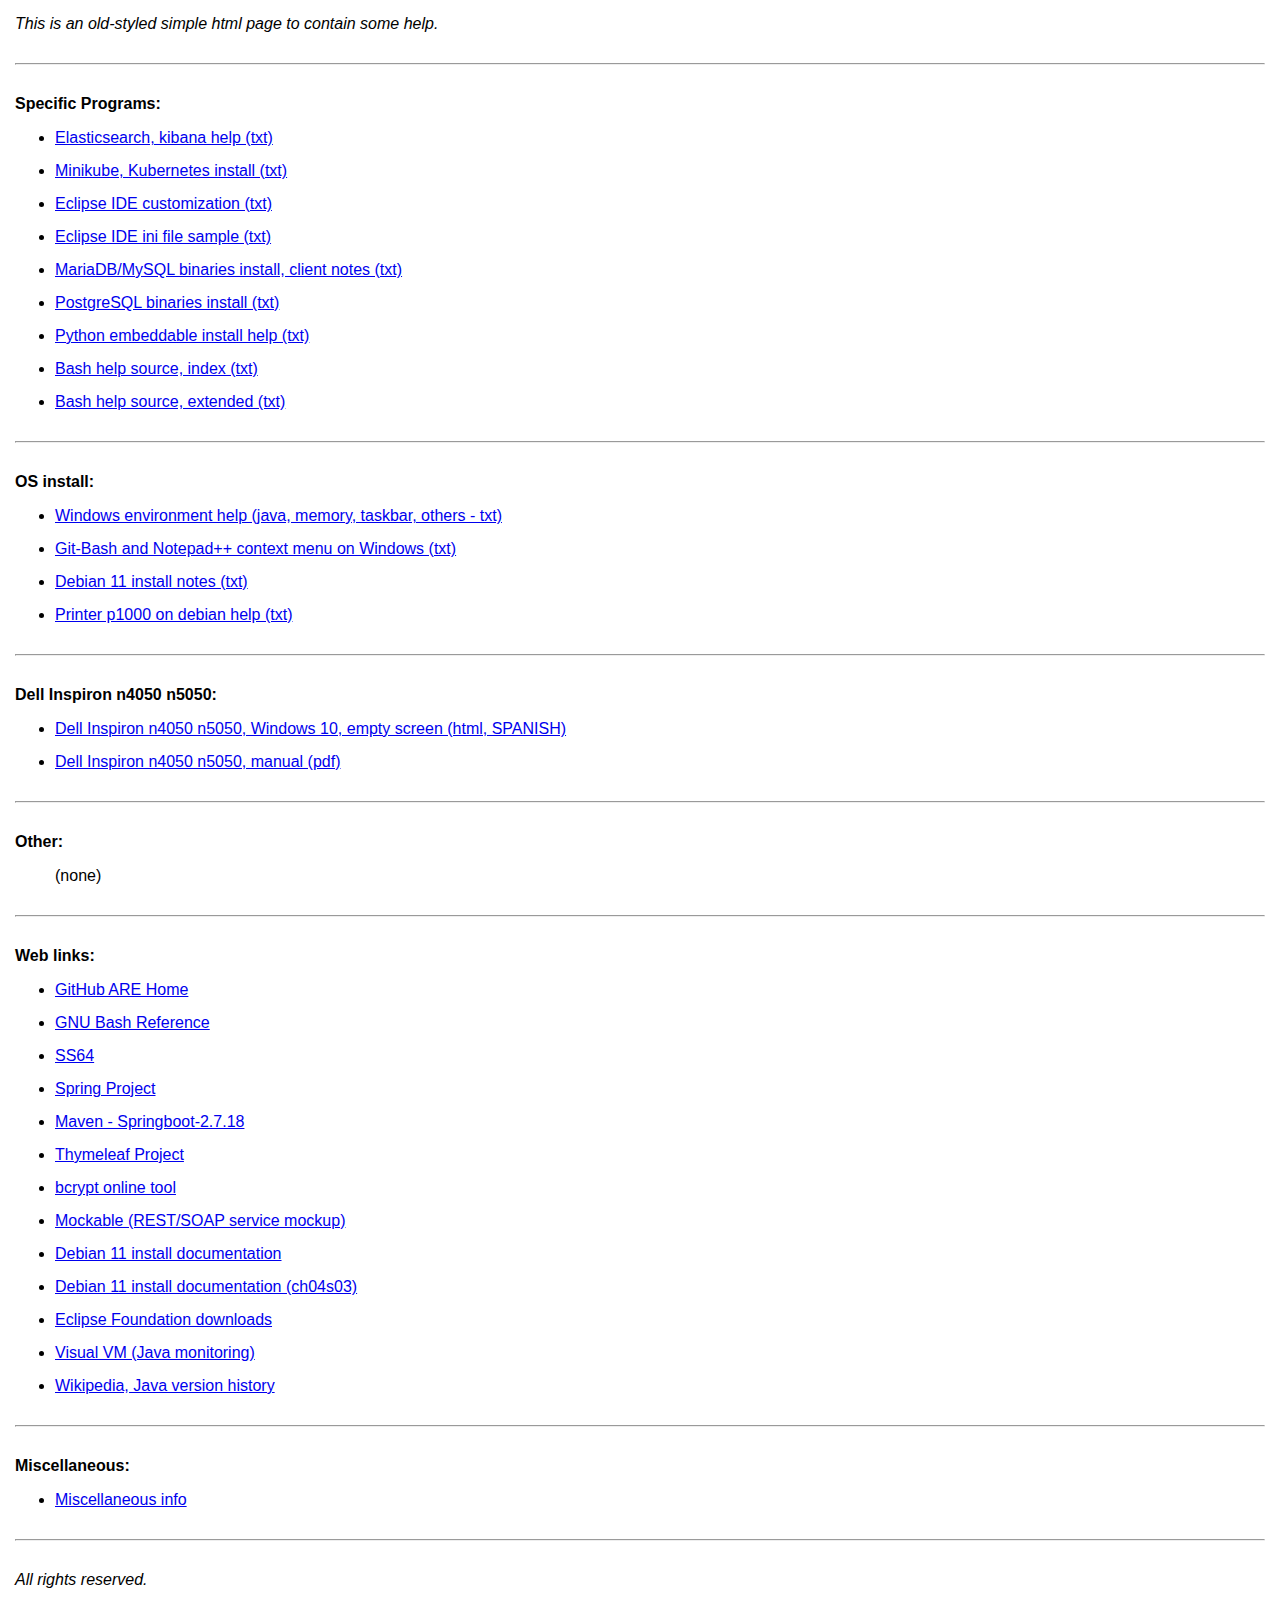
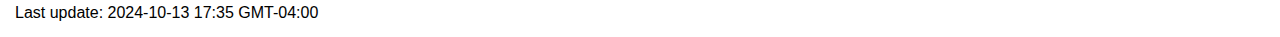
==== index.html @ 9477478d "[main] Update files cont." ====
<!doctype html>
<html>

<head>

<link rel="icon" href="./img/favicon_tilde.ico">

<title>~/</title>

<link rel="stylesheet" href="./css/style.css">

<meta name="viewport" content="width=device-width, initial-scale=1.0"> 

<style>

h2 {
    margin: 15px 15px 15px;
}

</style>

</head>

<body>

<p><i>This is an old-styled simple html page to contain some help.</i></p>

<!-- <br /> -->

<hr />



<h2>Specific Programs:</h2>

<ul>

<li><a href="./txt/elasticsearch-kibana-help.txt" target="_blank">Elasticsearch, kibana help (txt)</a></li>



<li><a href="./txt/kubernetes-minikube-help.txt" target="_blank">Minikube, Kubernetes install (txt)</a></li>

<li><a href="./txt/eclipse-help.txt" target="_blank">Eclipse IDE customization (txt)</a></li>

<li><a href="./txt/eclipse.ini.sample.txt" target="_blank">Eclipse IDE ini file sample (txt)</a></li>



<li><a href="./txt/mariadb-mysql-help.txt" target="_blank">MariaDB/MySQL binaries install, client notes (txt)</a></li>

<li><a href="./txt/postgresql-help.txt" target="_blank">PostgreSQL binaries install (txt)</a></li>



<li><a href="./txt/python-help.txt" target="_blank">Python embeddable install help (txt)</a></li>

<li><a href="./txt/bash-help-src-index.txt" target="_blank">Bash help source, index (txt)</a></li>

<li><a href="./txt/bash-help-src-extended.txt" target="_blank">Bash help source, extended (txt)</a></li>



</ul>

<!-- <br /> -->

<hr />



<h2>OS install:</h2>

<ul>

<li><a href="./txt/windows-env-help.txt" target="_blank">Windows environment help (java, memory, taskbar, others - txt)</a></li>

<li><a href="./txt/git-bash-windows-context-menu-help.txt" target="_blank">Git-Bash and Notepad++ context menu on Windows (txt)</a></li>

<li><a href="./txt/debian11-VitP2413-help.txt" target="_blank">Debian 11 install notes (txt)</a></li>

<li><a href="./txt/printer-hp-p1000-debian-help.txt" target="_blank">Printer p1000 on debian help (txt)</a></li>

</ul>

<!-- <br /> -->

<hr />



<h2>Dell Inspiron n4050 n5050:</h2>

<ul>

<li><a href="./html/dell-inspiron-n4050-n5050-windows-10-empty-screen-spanish.html" target="_blank">Dell Inspiron n4050 n5050, Windows 10, empty screen (html, SPANISH)</a></li>

<li><a href="./pdf/20240720_dell_inspiron_n04050_n5050.pdf" target="_blank">Dell Inspiron n4050 n5050, manual (pdf)</a></li>

</ul>

<!-- <br /> -->



<hr />

<h2>Other:</h2>

<ul>

<!-- <li><a href="./txt/git-bash-windows-context-menu.txt">Git-Bash, windows context menu (txt)</a></li> -->

<p>(none)</p>

</ul>

<!-- <br /> -->

<hr />

<h2>Web links:</h2>

<ul>

<li><a href="https://www.github.com/alberto-romero-eng" target="_blank">GitHub ARE Home</a></li>

<li><a href="https://www.gnu.org/savannah-checkouts/gnu/bash/manual/bash.html" target="_blank">GNU Bash Reference</a></li>

<li><a href="https://www.ss64.com/" target="_blank">SS64</a></li>

<li><a href="https://www.spring.io/" target="_blank">Spring Project</a></li>

<li><a href="https://repo.maven.apache.org/maven2/org/springframework/boot/spring-boot-starter/2.7.18/" target="_blank">Maven - Springboot-2.7.18</a></li>

<li><a href="https://www.thymeleaf.org" target="_blank">Thymeleaf Project</a></li>

<li><a href="https://www.browserling.com/tools/bcrypt" target="_blank">bcrypt online tool</a></li>

<li><a href="https://www.mockable.io/" target="_blank">Mockable (REST/SOAP service mockup)</a></li>

<li><a href="https://www.debian.org/releases/bullseye/amd64/" target="_blank">Debian 11 install documentation</a></li>

<li><a href="https://www.debian.org/releases/bullseye/amd64/ch04s03.en.html" target="_blank">Debian 11 install documentation (ch04s03)</a></li>

<li><a href="https://www.eclipse.org/downloads/" target="_blank">Eclipse Foundation downloads</a></li>

<li><a href="https://visualvm.github.io/download.html" target="_blank">Visual VM (Java monitoring)</a></li>

<li><a href="https://en.wikipedia.org/wiki/Java_version_history" target="_blank">Wikipedia, Java version history</a></li>

</ul>

<!-- <br /> -->



<hr />

<h2>Miscellaneous:</h2>

<ul>

<li><a href="./html/miscellaneous.html">Miscellaneous info</a></li>

</ul>

<!-- <br /> -->



<hr />

<p><em>All rights reserved.</em></p>

<p>Last update: 2024-10-13 17:35 GMT-04:00</p>

</body>

</html>
---- css/style.css ----
* {
    font-family: Arial;
    font-size: 12pt;
}

body {
    width: 100%;
    margin: 0px;
}

p {
    margin: 15px;
}


li {
    margin: 15px;
}

h1,h2, h3, h4, h5 {
    margin: 45px 15px 15px;
}

hr {
    margin: 30px 15px 30px;
}
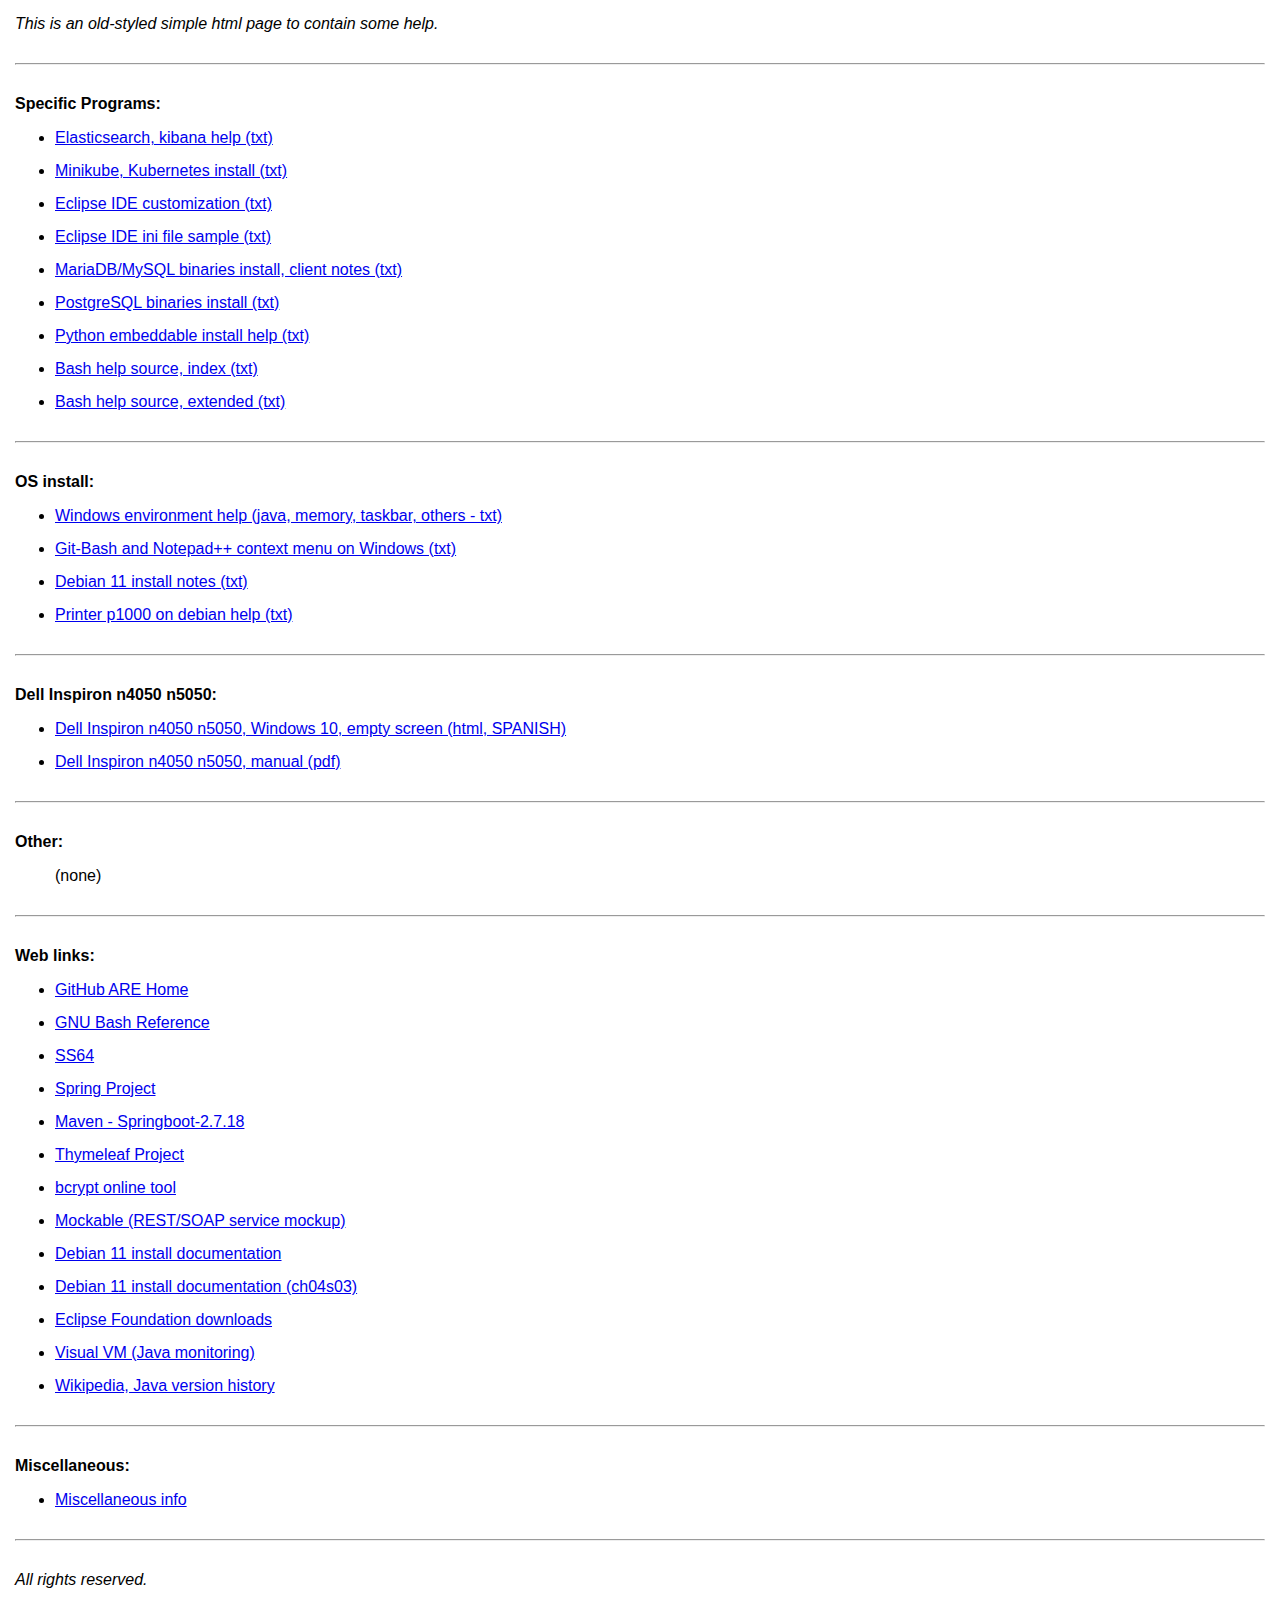
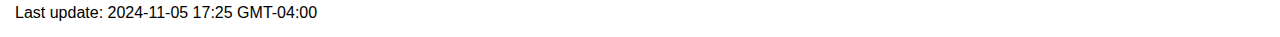
==== commit 7a4a082e: "[main] Update files cont." ====
--- a/index.html
+++ b/index.html
@@ -173,7 +173,7 @@
 
 <p><em>All rights reserved.</em></p>
 
-<p>Last update: 2024-10-13 17:35 GMT-04:00</p>
+<p>Last update: 2024-11-05 17:25 GMT-04:00</p>
 
 </body>
 
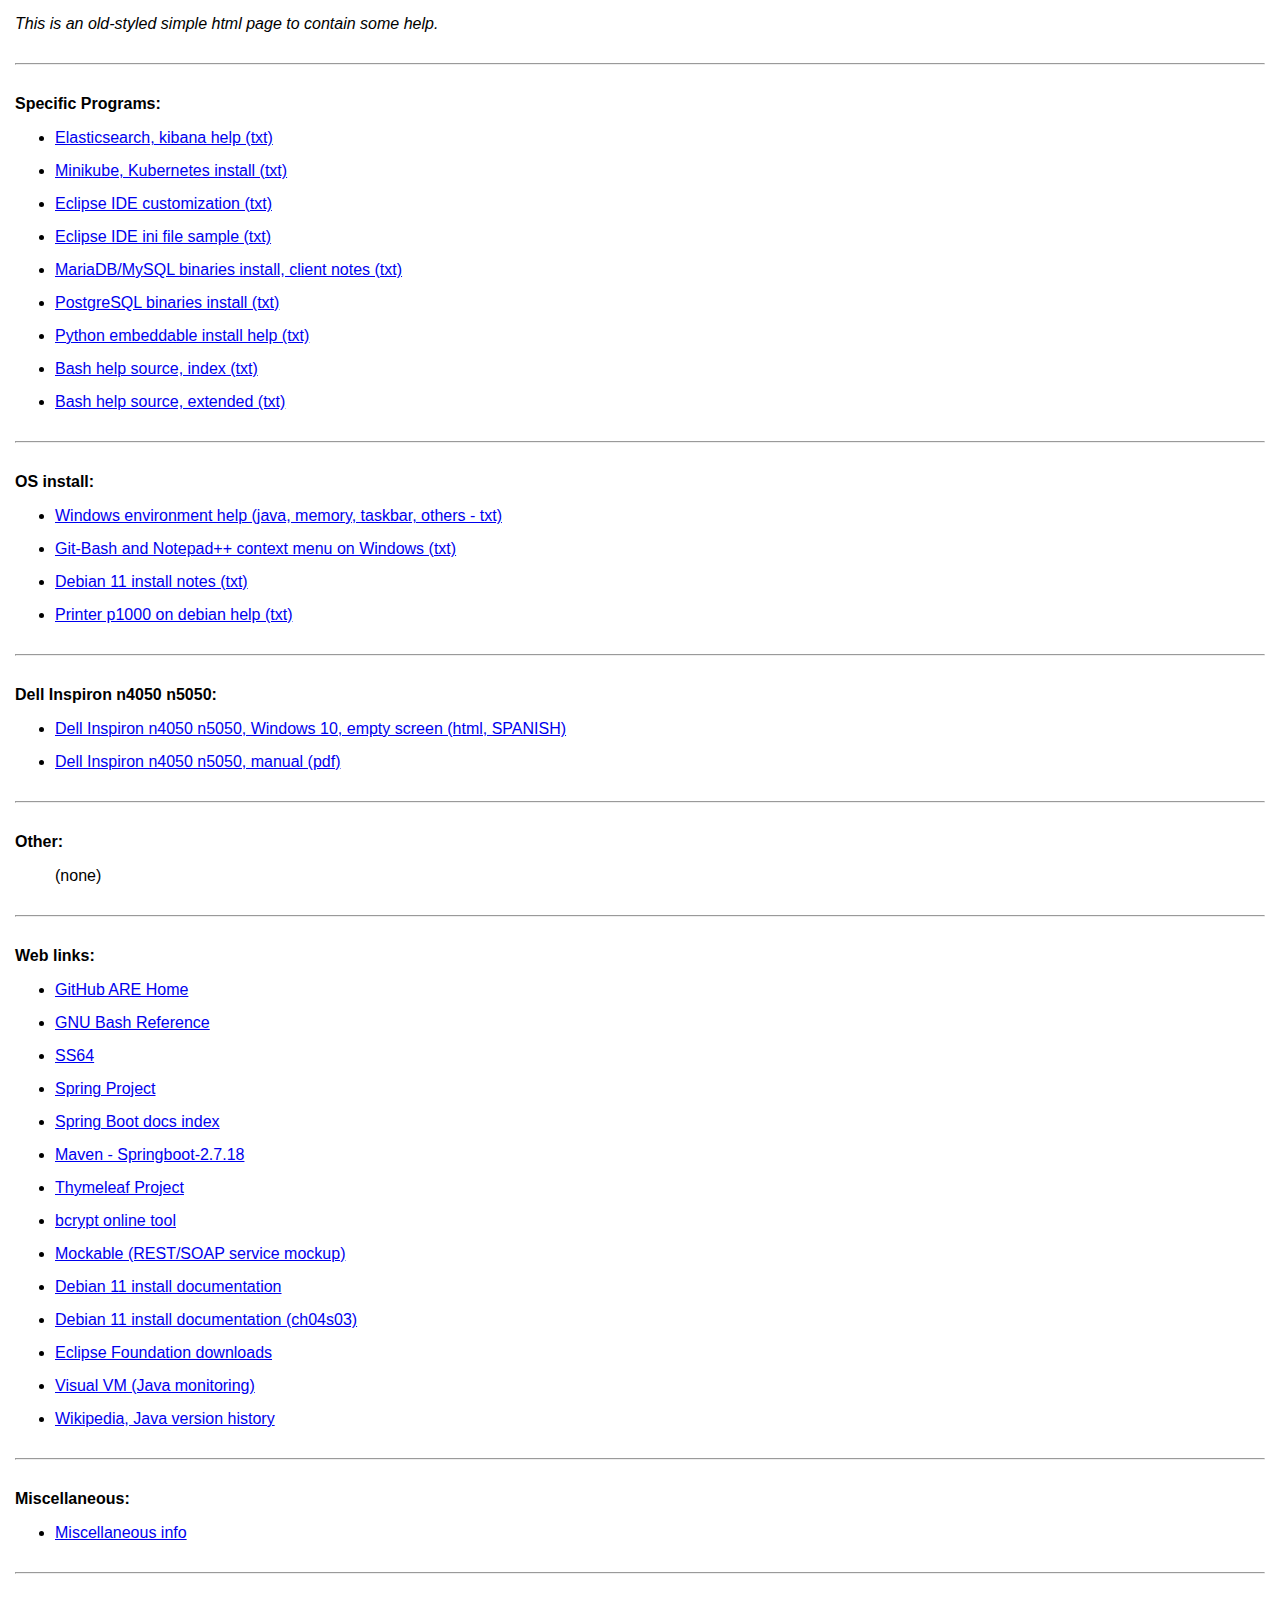
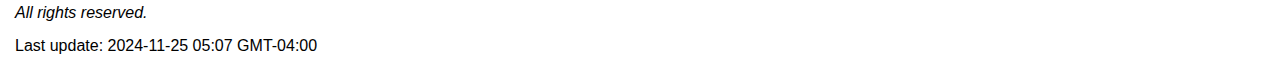
==== commit dc8a9666: "[main] Update files cont." ====
--- a/index.html
+++ b/index.html
@@ -131,6 +131,8 @@
 
 <li><a href="https://www.spring.io/" target="_blank">Spring Project</a></li>
 
+<li><a href="https://docs.spring.io/spring-boot/docs/" target="_blank">Spring Boot docs index</a></li>
+
 <li><a href="https://repo.maven.apache.org/maven2/org/springframework/boot/spring-boot-starter/2.7.18/" target="_blank">Maven - Springboot-2.7.18</a></li>
 
 <li><a href="https://www.thymeleaf.org" target="_blank">Thymeleaf Project</a></li>
@@ -173,7 +175,7 @@
 
 <p><em>All rights reserved.</em></p>
 
-<p>Last update: 2024-11-05 17:25 GMT-04:00</p>
+<p>Last update: 2024-11-25 05:07 GMT-04:00</p>
 
 </body>
 
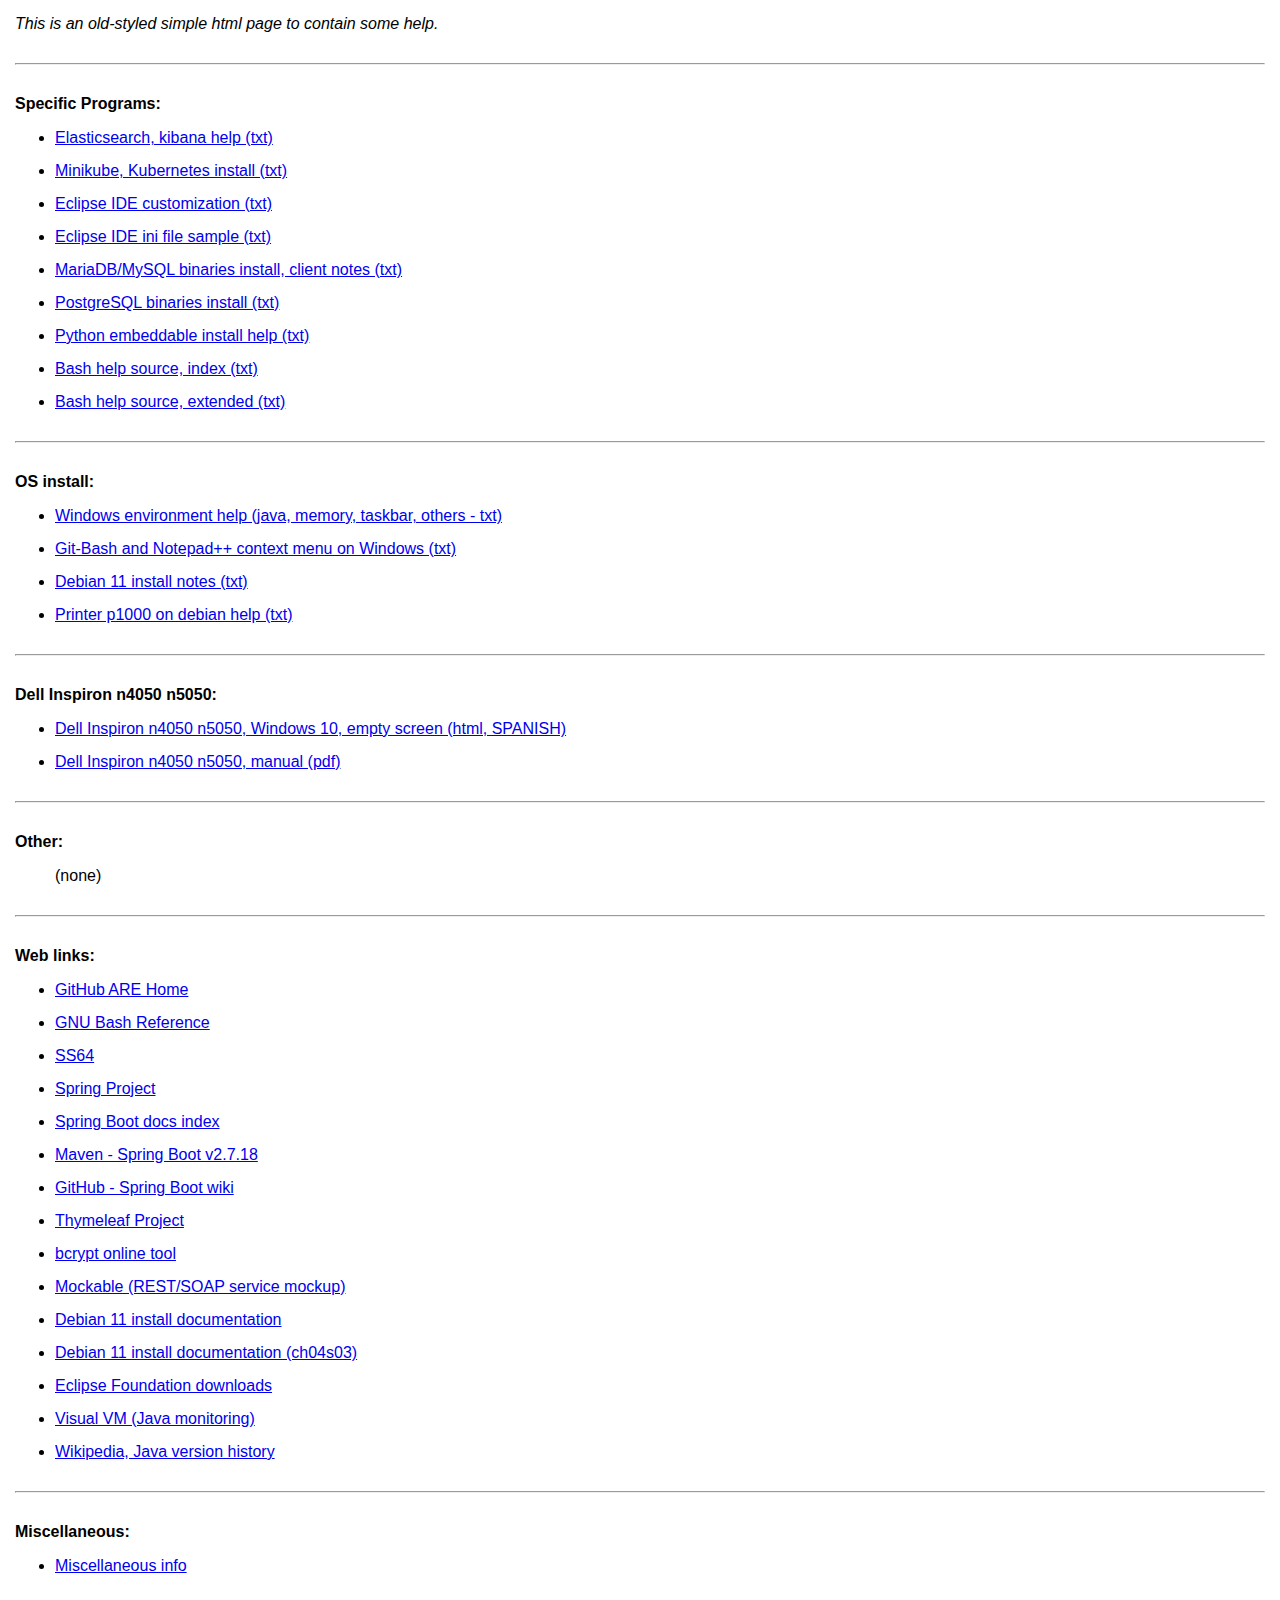
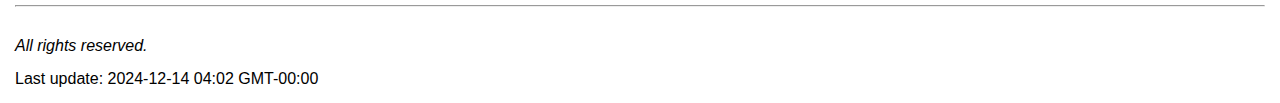
==== commit e390a491: "[main] Update index.html" ====
--- a/index.html
+++ b/index.html
@@ -133,7 +133,9 @@
 
 <li><a href="https://docs.spring.io/spring-boot/docs/" target="_blank">Spring Boot docs index</a></li>
 
-<li><a href="https://repo.maven.apache.org/maven2/org/springframework/boot/spring-boot-starter/2.7.18/" target="_blank">Maven - Springboot-2.7.18</a></li>
+<li><a href="https://repo.maven.apache.org/maven2/org/springframework/boot/spring-boot-starter/2.7.18/" target="_blank">Maven - Spring Boot v2.7.18</a></li>
+
+<li><a href="https://github.com/spring-projects/spring-boot/wiki" target="_blank">GitHub - Spring Boot wiki</a></li>
 
 <li><a href="https://www.thymeleaf.org" target="_blank">Thymeleaf Project</a></li>
 
@@ -175,7 +177,7 @@
 
 <p><em>All rights reserved.</em></p>
 
-<p>Last update: 2024-11-25 05:07 GMT-04:00</p>
+<p>Last update: 2024-12-14 04:02 GMT-00:00</p>
 
 </body>
 
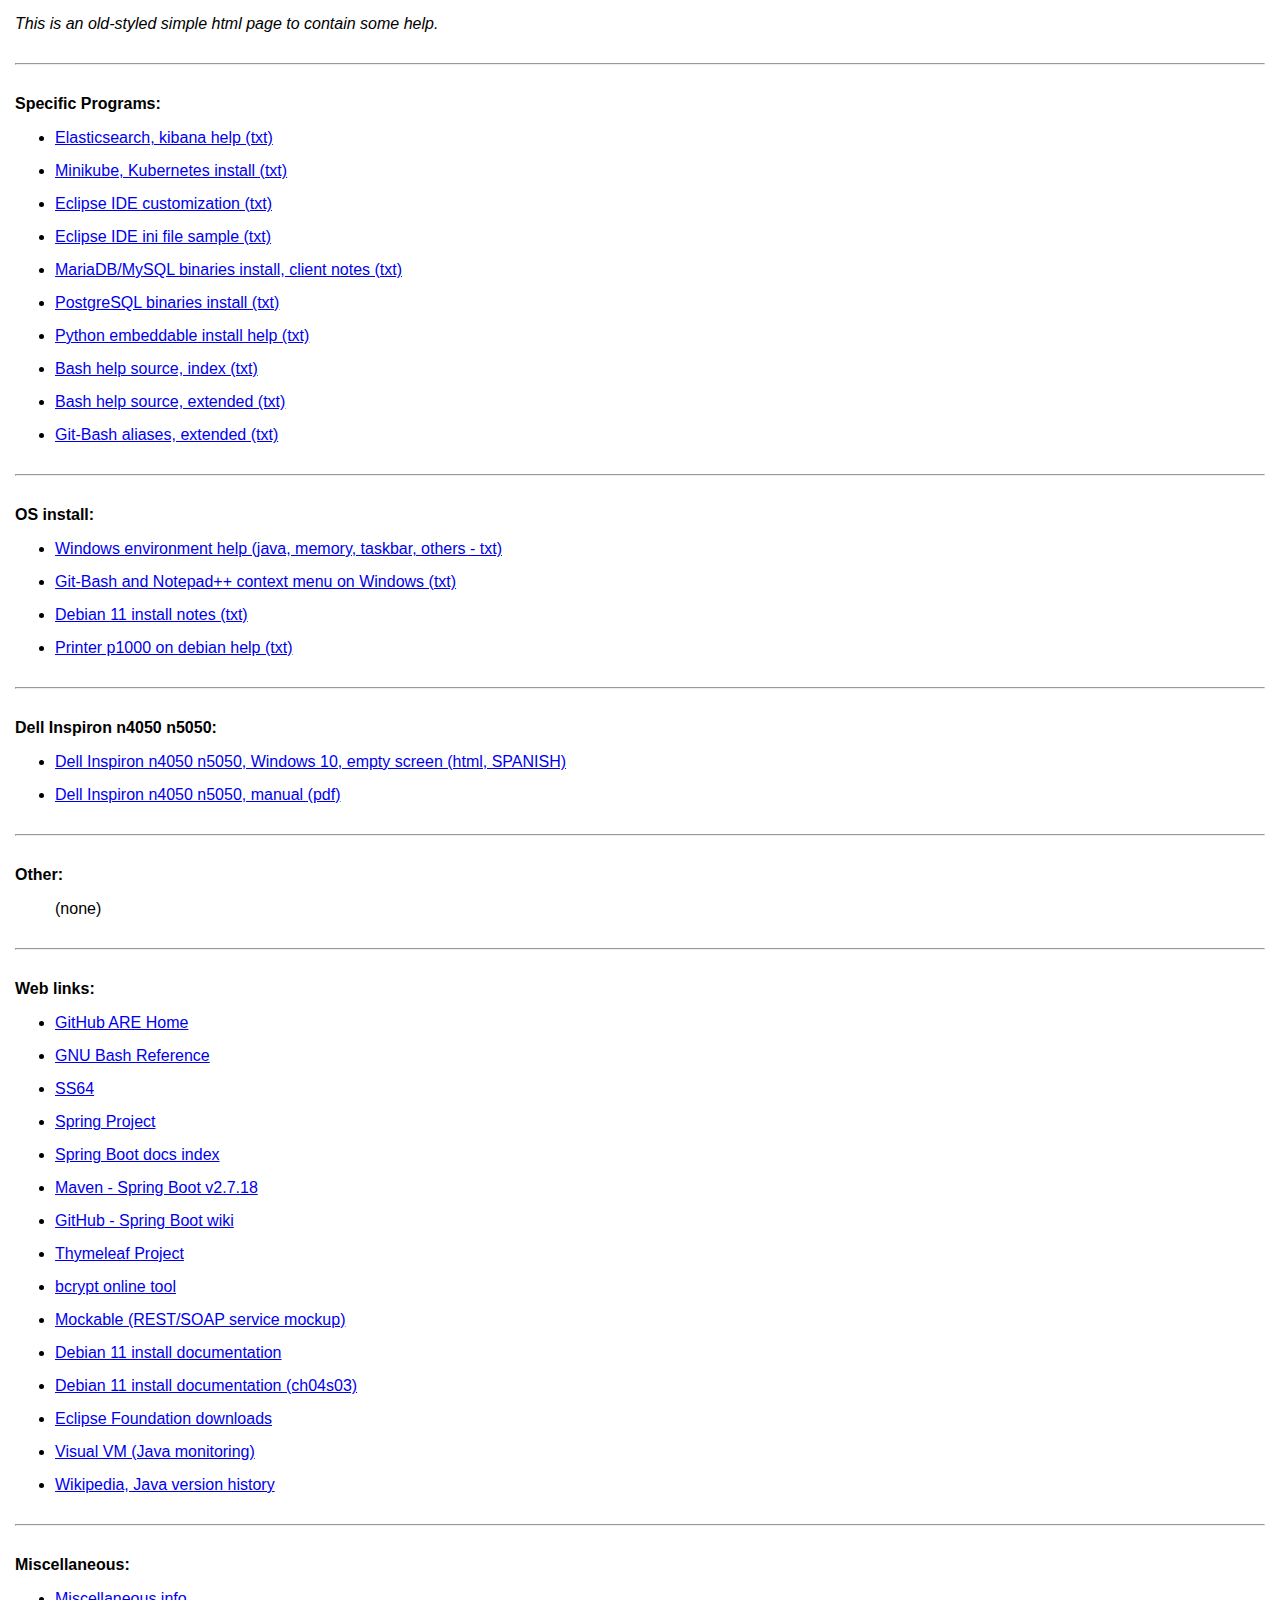
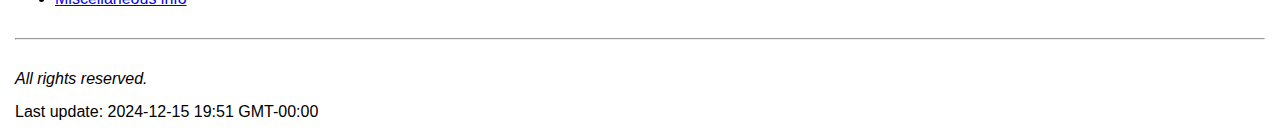
==== commit 94ece3b2: "[main] Update index.html, add git-bash-aliases" ====
--- a/index.html
+++ b/index.html
@@ -58,6 +58,8 @@
 <li><a href="./txt/bash-help-src-index.txt" target="_blank">Bash help source, index (txt)</a></li>
 
 <li><a href="./txt/bash-help-src-extended.txt" target="_blank">Bash help source, extended (txt)</a></li>
+
+<li><a href="./txt/git-bash-aliases-extended.sh.txt" target="_blank">Git-Bash aliases, extended (txt)</a></li>
 
 
 
@@ -177,7 +179,7 @@
 
 <p><em>All rights reserved.</em></p>
 
-<p>Last update: 2024-12-14 04:02 GMT-00:00</p>
+<p>Last update: 2024-12-15 19:51 GMT-00:00</p>
 
 </body>
 
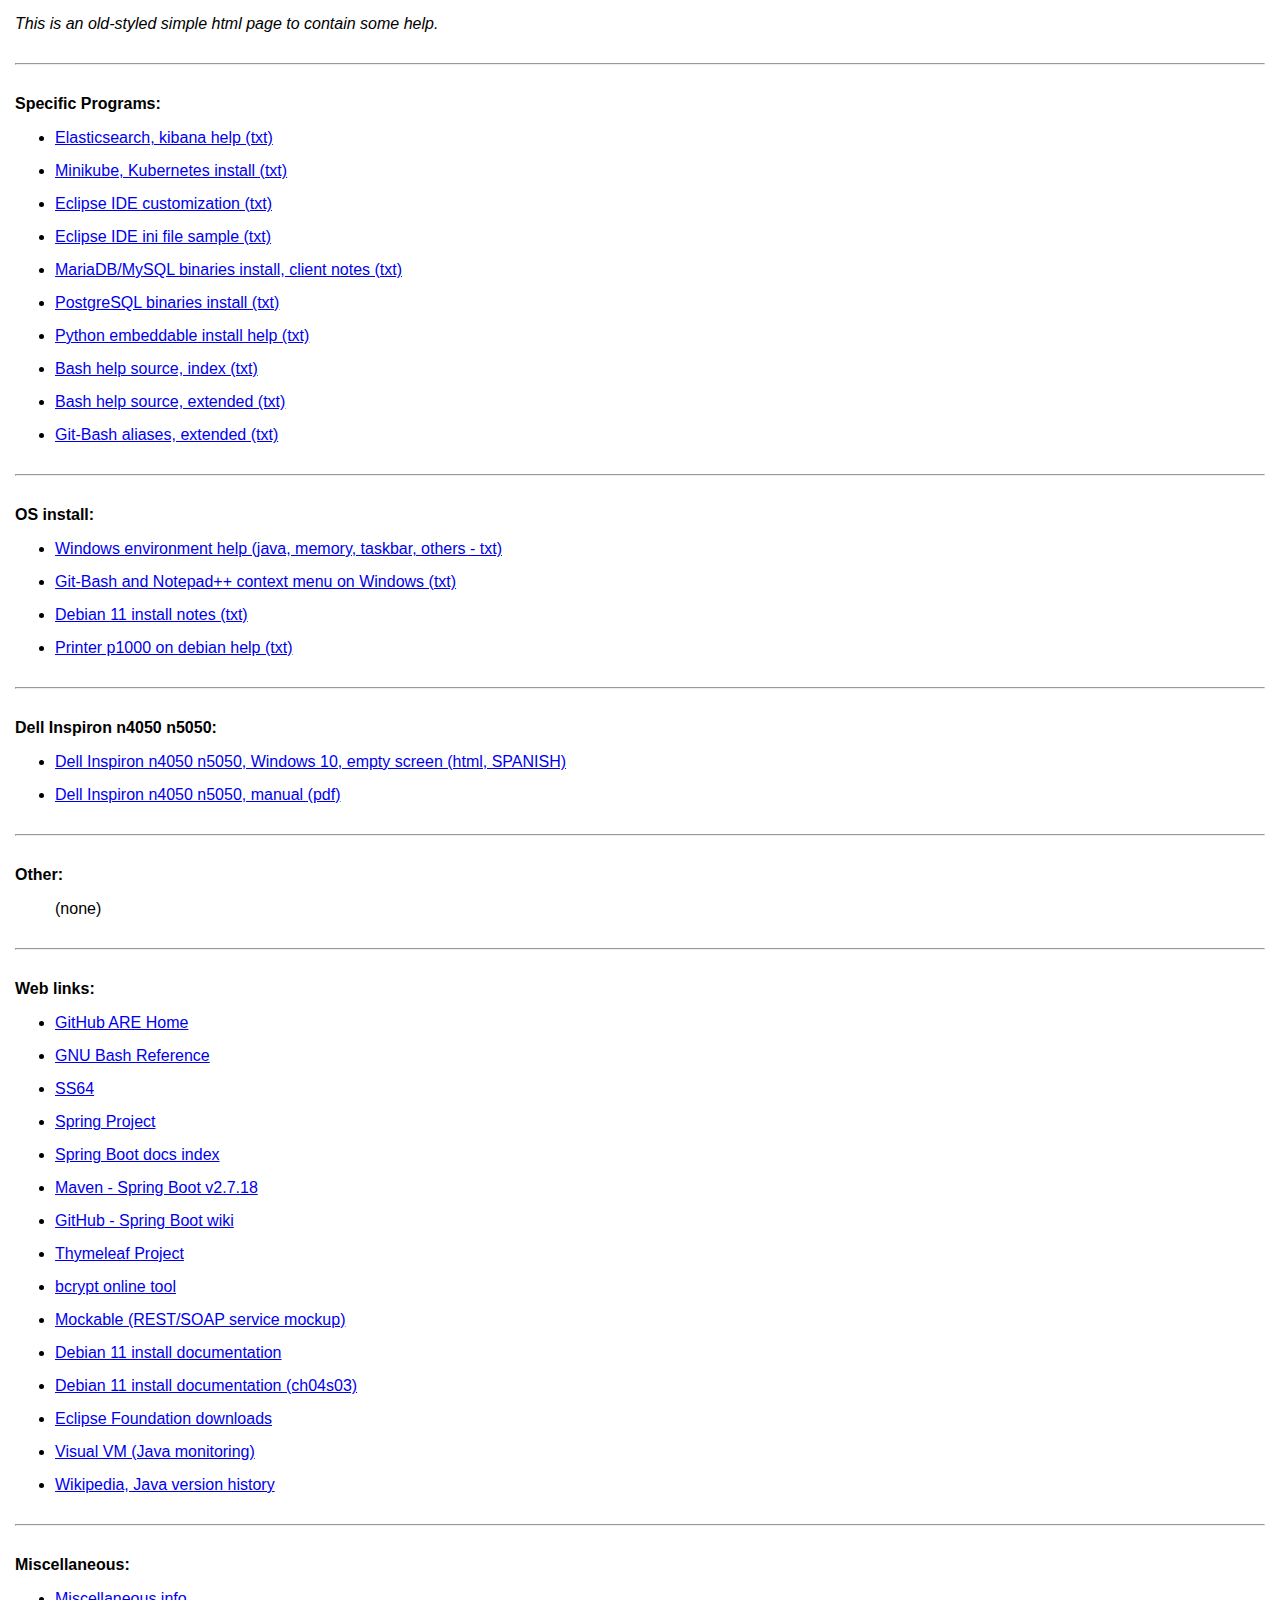
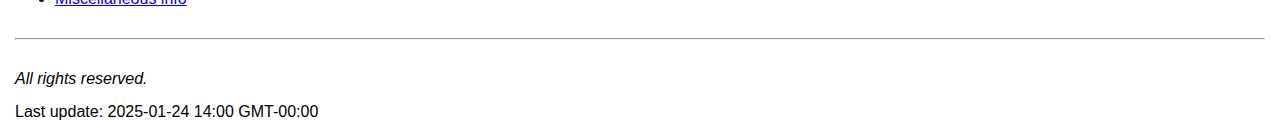
==== commit 2809ece9: "[main] Update index.html, bash-help txt files" ====
--- a/index.html
+++ b/index.html
@@ -179,7 +179,7 @@
 
 <p><em>All rights reserved.</em></p>
 
-<p>Last update: 2024-12-15 19:51 GMT-00:00</p>
+<p>Last update: 2025-01-24 14:00 GMT-00:00</p>
 
 </body>
 
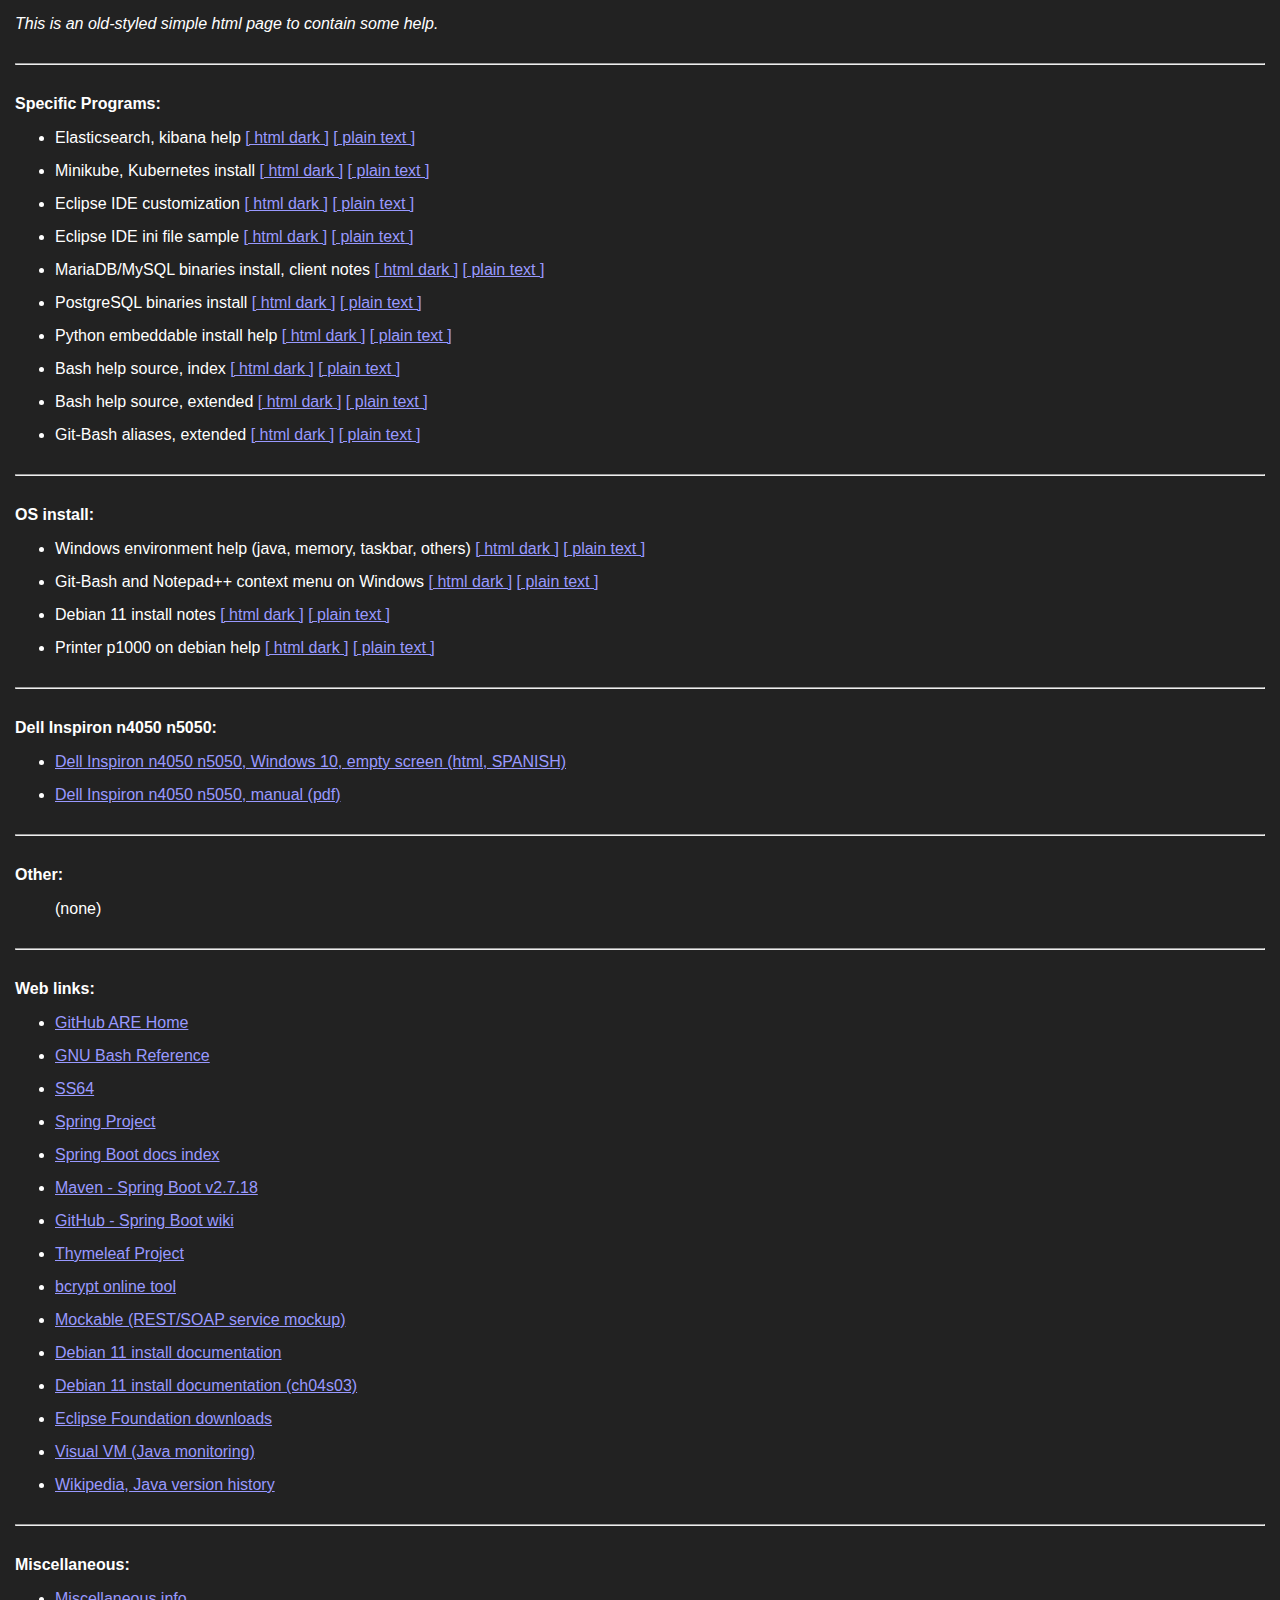
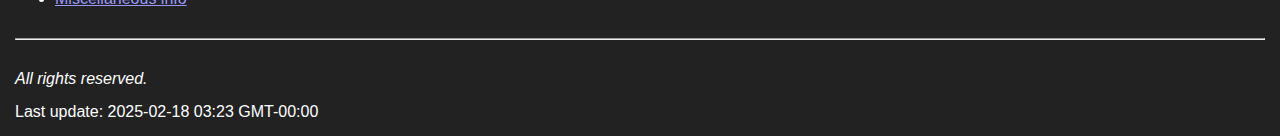
==== commit 8c8efc77: "[main] Implement dark theme" ====
--- a/index.html
+++ b/index.html
@@ -14,7 +14,7 @@
 <style>
 
 h2 {
-    margin: 15px 15px 15px;
+margin: 15px 15px 15px;
 }
 
 </style>
@@ -35,31 +35,70 @@
 
 <ul>
 
-<li><a href="./txt/elasticsearch-kibana-help.txt" target="_blank">Elasticsearch, kibana help (txt)</a></li>
-
-
-
-<li><a href="./txt/kubernetes-minikube-help.txt" target="_blank">Minikube, Kubernetes install (txt)</a></li>
-
-<li><a href="./txt/eclipse-help.txt" target="_blank">Eclipse IDE customization (txt)</a></li>
-
-<li><a href="./txt/eclipse.ini.sample.txt" target="_blank">Eclipse IDE ini file sample (txt)</a></li>
-
-
-
-<li><a href="./txt/mariadb-mysql-help.txt" target="_blank">MariaDB/MySQL binaries install, client notes (txt)</a></li>
-
-<li><a href="./txt/postgresql-help.txt" target="_blank">PostgreSQL binaries install (txt)</a></li>
-
-
-
-<li><a href="./txt/python-help.txt" target="_blank">Python embeddable install help (txt)</a></li>
-
-<li><a href="./txt/bash-help-src-index.txt" target="_blank">Bash help source, index (txt)</a></li>
-
-<li><a href="./txt/bash-help-src-extended.txt" target="_blank">Bash help source, extended (txt)</a></li>
-
-<li><a href="./txt/git-bash-aliases-extended.sh.txt" target="_blank">Git-Bash aliases, extended (txt)</a></li>
+<li>
+Elasticsearch, kibana help 
+<a href="./html/reader.html?source=elasticsearch-kibana-help" target="_blank">[ html dark ]</a>
+<a href="./txt/elasticsearch-kibana-help.txt" target="_blank">[ plain text ]</a></li>
+</li>
+
+
+
+<li>
+Minikube, Kubernetes install 
+<a href="./html/reader.html?source=kubernetes-minikube-help" target="_blank">[ html dark ]</a>
+<a href="./txt/kubernetes-minikube-help.txt" target="_blank">[ plain text ]</a>
+</li>
+
+<li>Eclipse IDE customization 
+<a href="./html/reader.html?source=eclipse-help" target="_blank">[ html dark ]</a>
+<a href="./txt/eclipse-help.txt" target="_blank">[ plain text ]</a>
+</li>
+
+<li>
+Eclipse IDE ini file sample 
+<a href="./html/reader.html?source=eclipse.ini.sample" target="_blank">[ html dark ]</a>
+<a href="./txt/eclipse.ini.sample.txt" target="_blank">[ plain text ]</a>
+</li>
+
+
+
+<li>
+MariaDB/MySQL binaries install, client notes 
+<a href="./html/reader.html?source=mariadb-mysql-help" target="_blank">[ html dark ]</a>
+<a href="./txt/mariadb-mysql-help.txt" target="_blank">[ plain text ]</a>
+</li>
+
+<li>
+PostgreSQL binaries install 
+<a href="./html/reader.html?source=postgresql-help" target="_blank">[ html dark ]</a>
+<a href="./txt/postgresql-help.txt" target="_blank">[ plain text ]</a>
+</li>
+
+
+
+<li>
+Python embeddable install help 
+<a href="./html/reader.html?source=python-help" target="_blank">[ html dark ]</a>
+<a href="./txt/python-help.txt" target="_blank">[ plain text ]</a>
+</li>
+
+<li>
+Bash help source, index 
+<a href="./html/reader.html?source=bash-help-src-index" target="_blank">[ html dark ]</a>
+<a href="./txt/bash-help-src-index.txt" target="_blank">[ plain text ]</a>
+</li>
+
+<li>
+Bash help source, extended 
+<a href="./html/reader.html?source=bash-help-src-extended" target="_blank">[ html dark ]</a>
+<a href="./txt/bash-help-src-extended.txt" target="_blank">[ plain text ]</a>
+</li>
+
+<li>
+Git-Bash aliases, extended 
+<a href="./html/reader.html?source=git-bash-aliases-extended.sh" target="_blank">[ html dark ]</a>
+<a href="./txt/git-bash-aliases-extended.sh.txt" target="_blank">[ plain text ]</a>
+</li>
 
 
 
@@ -75,13 +114,29 @@
 
 <ul>
 
-<li><a href="./txt/windows-env-help.txt" target="_blank">Windows environment help (java, memory, taskbar, others - txt)</a></li>
-
-<li><a href="./txt/git-bash-windows-context-menu-help.txt" target="_blank">Git-Bash and Notepad++ context menu on Windows (txt)</a></li>
-
-<li><a href="./txt/debian11-VitP2413-help.txt" target="_blank">Debian 11 install notes (txt)</a></li>
-
-<li><a href="./txt/printer-hp-p1000-debian-help.txt" target="_blank">Printer p1000 on debian help (txt)</a></li>
+<li>
+Windows environment help (java, memory, taskbar, others) 
+<a href="./html/reader.html?source=windows-env-help" target="_blank">[ html dark ]</a>
+<a href="./txt/windows-env-help.txt" target="_blank">[ plain text ]</a>
+</li>
+
+<li>
+Git-Bash and Notepad++ context menu on Windows 
+<a href="./html/reader.html?source=git-bash-windows-context-menu-help" target="_blank">[ html dark ]</a>
+<a href="./txt/git-bash-windows-context-menu-help.txt" target="_blank">[ plain text ]</a>
+</li>
+
+<li>
+Debian 11 install notes 
+<a href="./html/reader.html?source=debian11-VitP2413-help" target="_blank">[ html dark ]</a>
+<a href="./txt/debian11-VitP2413-help.txt" target="_blank">[ plain text ]</a>
+</li>
+
+<li>
+Printer p1000 on debian help 
+<a href="./html/reader.html?source=printer-hp-p1000-debian-help" target="_blank">[ html dark ]</a>
+<a href="./txt/printer-hp-p1000-debian-help.txt" target="_blank">[ plain text ]</a>
+</li>
 
 </ul>
 
@@ -179,7 +234,7 @@
 
 <p><em>All rights reserved.</em></p>
 
-<p>Last update: 2025-01-24 14:00 GMT-00:00</p>
+<p>Last update: 2025-02-18 03:23 GMT-00:00</p>
 
 </body>
 
--- a/css/style.css
+++ b/css/style.css
@@ -1,3 +1,5 @@
+/* updated: 2025-02-18 03:00 GMT-00:00 */
+
 * {
     font-family: Arial;
     font-size: 12pt;
@@ -6,21 +8,42 @@
 body {
     width: 100%;
     margin: 0px;
+    background-color: #222222;
 }
 
 p {
     margin: 15px;
+    color: #ffffff;
 }
 
 
 li {
     margin: 15px;
+    color: #ffffff;
 }
 
 h1,h2, h3, h4, h5 {
     margin: 45px 15px 15px;
+    color: #ffffff;
 }
 
 hr {
     margin: 30px 15px 30px;
 }
+
+a:link {
+    color: #9999ff;
+}
+
+a:visited {
+    color: #9999ff;
+}
+
+a:hover {
+    color: #ffff77;
+}
+
+a:active {
+    color: #ffff00;
+}
+
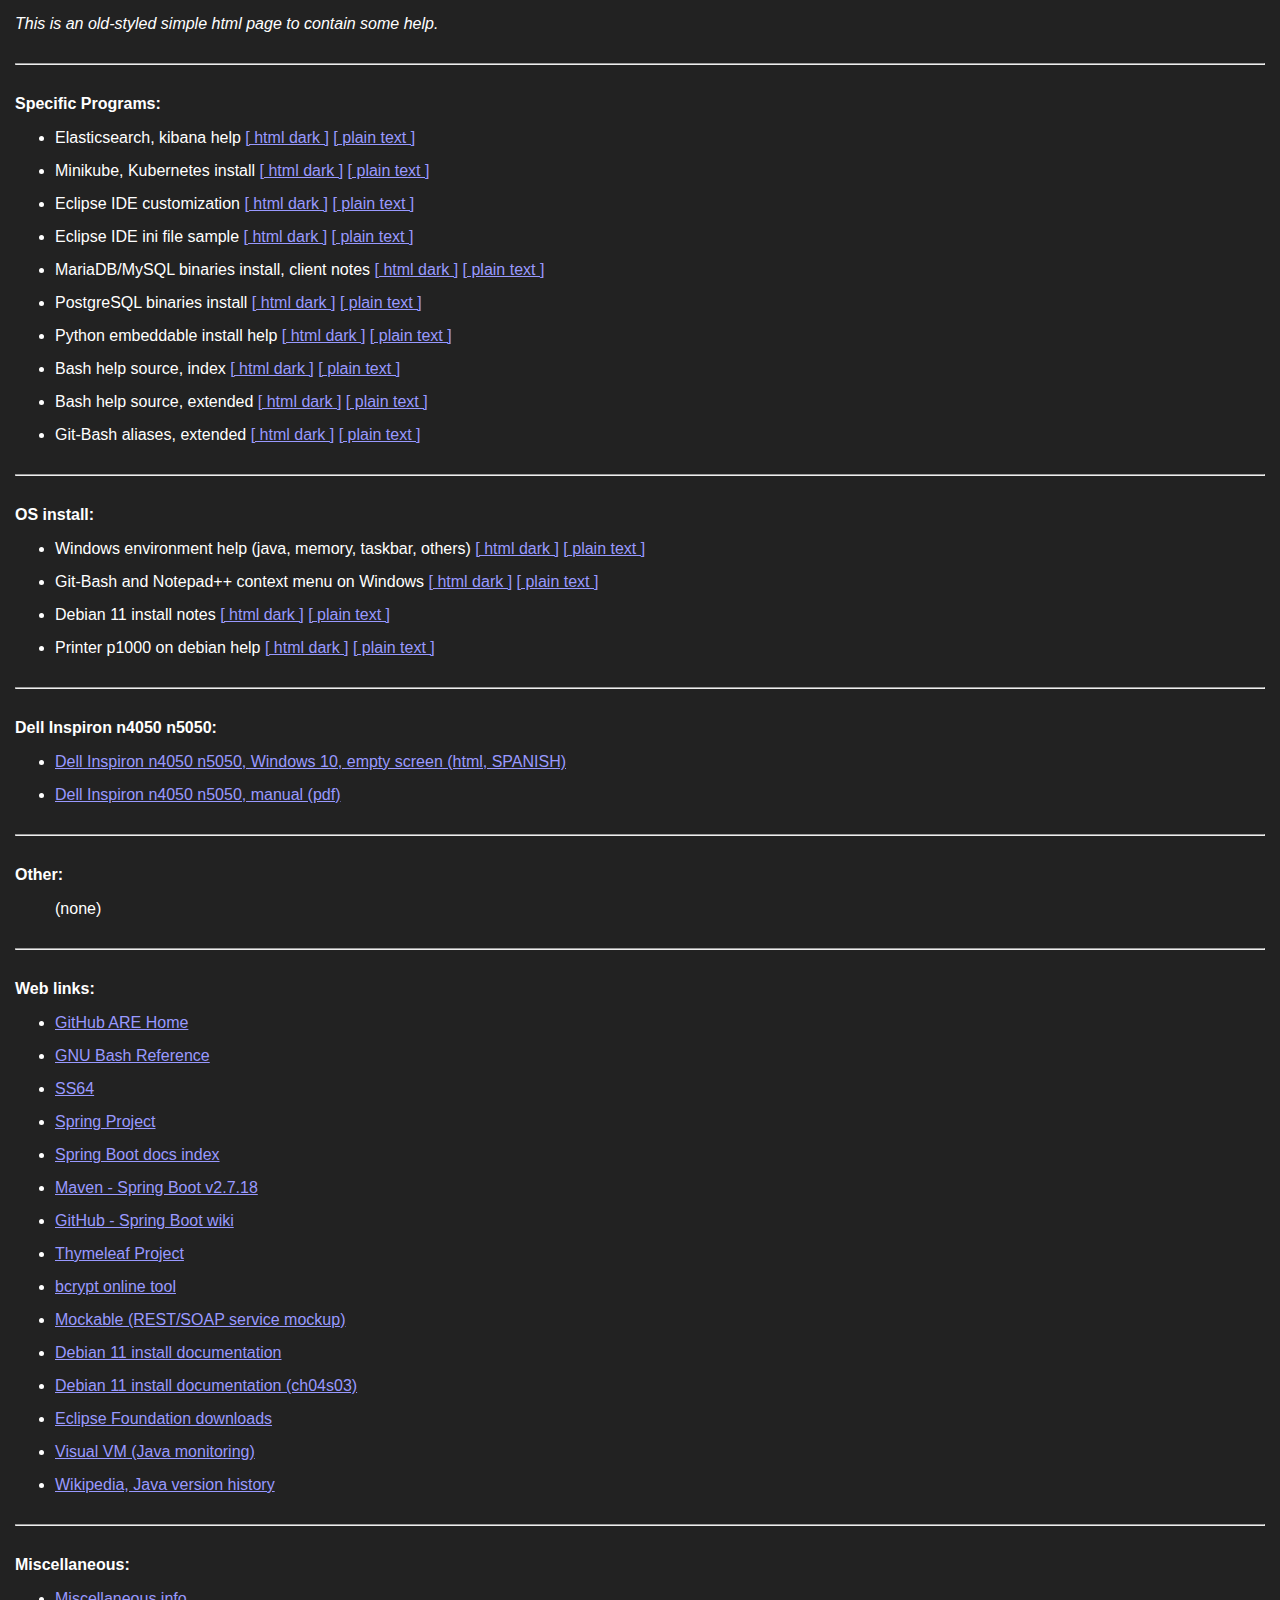
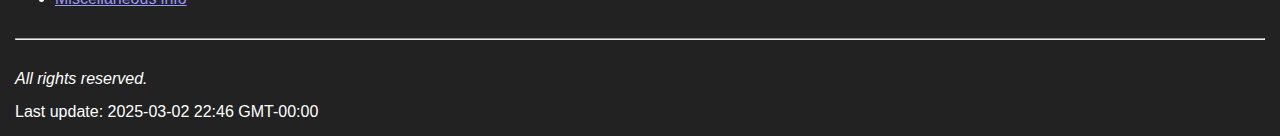
==== commit c5b52ce0: "[main] Update files" ====
--- a/index.html
+++ b/index.html
@@ -234,7 +234,7 @@
 
 <p><em>All rights reserved.</em></p>
 
-<p>Last update: 2025-02-18 03:23 GMT-00:00</p>
+<p>Last update: 2025-03-02 22:46 GMT-00:00</p>
 
 </body>
 
